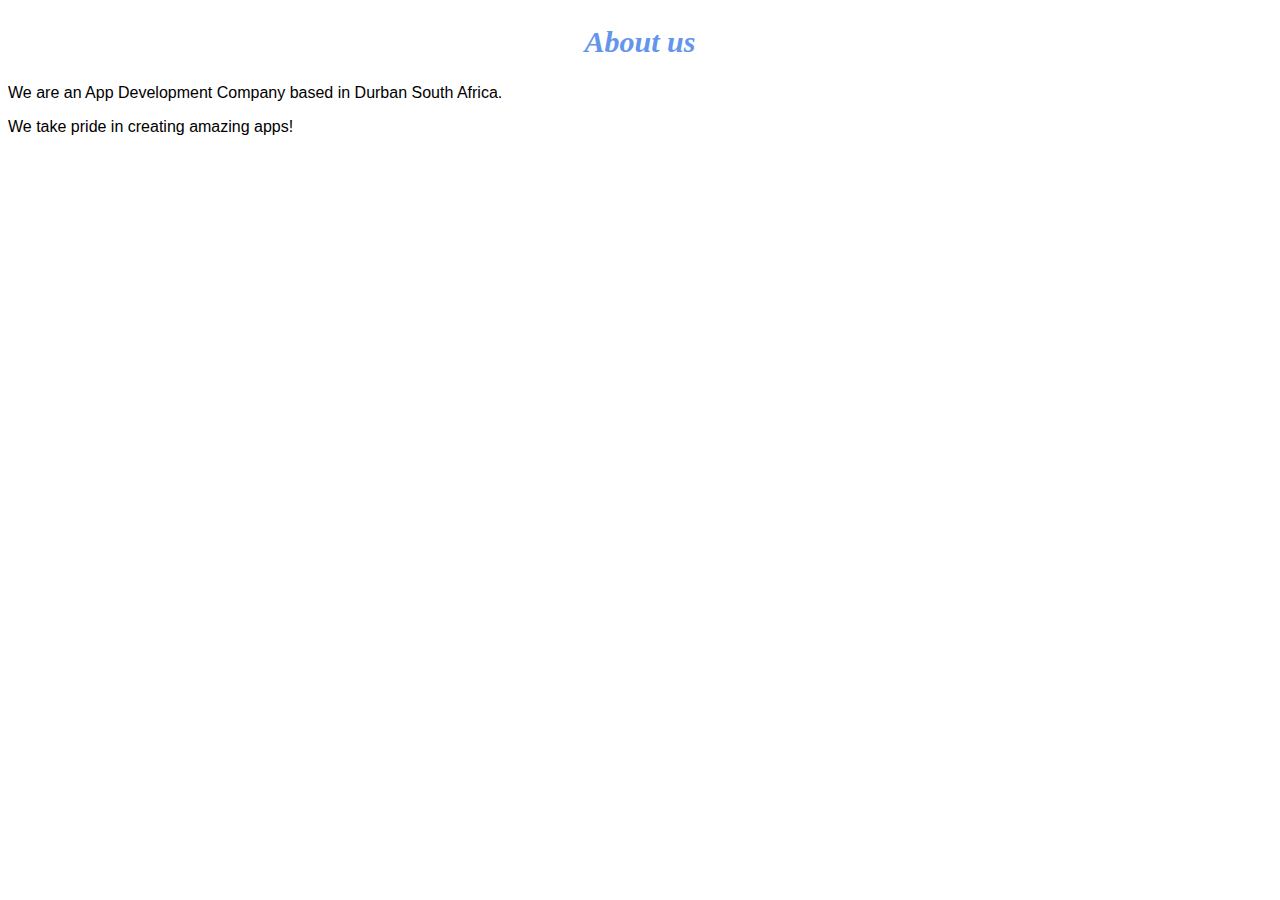
==== about.html @ 2a74a0db "Addes Project Files" ====
<!DOCTYPE html>
<html>
    <head>
        <link rel="stylesheet" href="style.css" >
    </head>
    
    <body>
        <h2>About us</h2>
        <p>We are an App Development Company based in Durban South Africa.</p>
        <p>We take pride in creating amazing apps!</p>
        
    </body>

</html>
---- style.css ----
.gallery img{
    width: 100%;
}

h2{
   font-family: Impact,fantasy;
    text-align: center;
    font-size: 30px;
    color:cornflowerblue;
    font-style: italic;
}

h4{
   font-family: Impact,fantasy;
    font-size: 20px;
    font-style: italic;
    color:cornflowerblue;
}

p{
    font-family: Helvetica , sans-serif;
}

#menu{
    width:100%;
    height:40px;
    background-color: cornflowerblue;
    padding-top: 12px;
}

#menu a{
    color:#ffffff;
    font-family: Helvetica,  sans-serif;
    size:18px;
    text-decoration: none;
    font-weight: 800;
    
    padding-left: 20px;
    padding-right: 20px;
}

#menu a:hover{
    color:#5077bd;
}
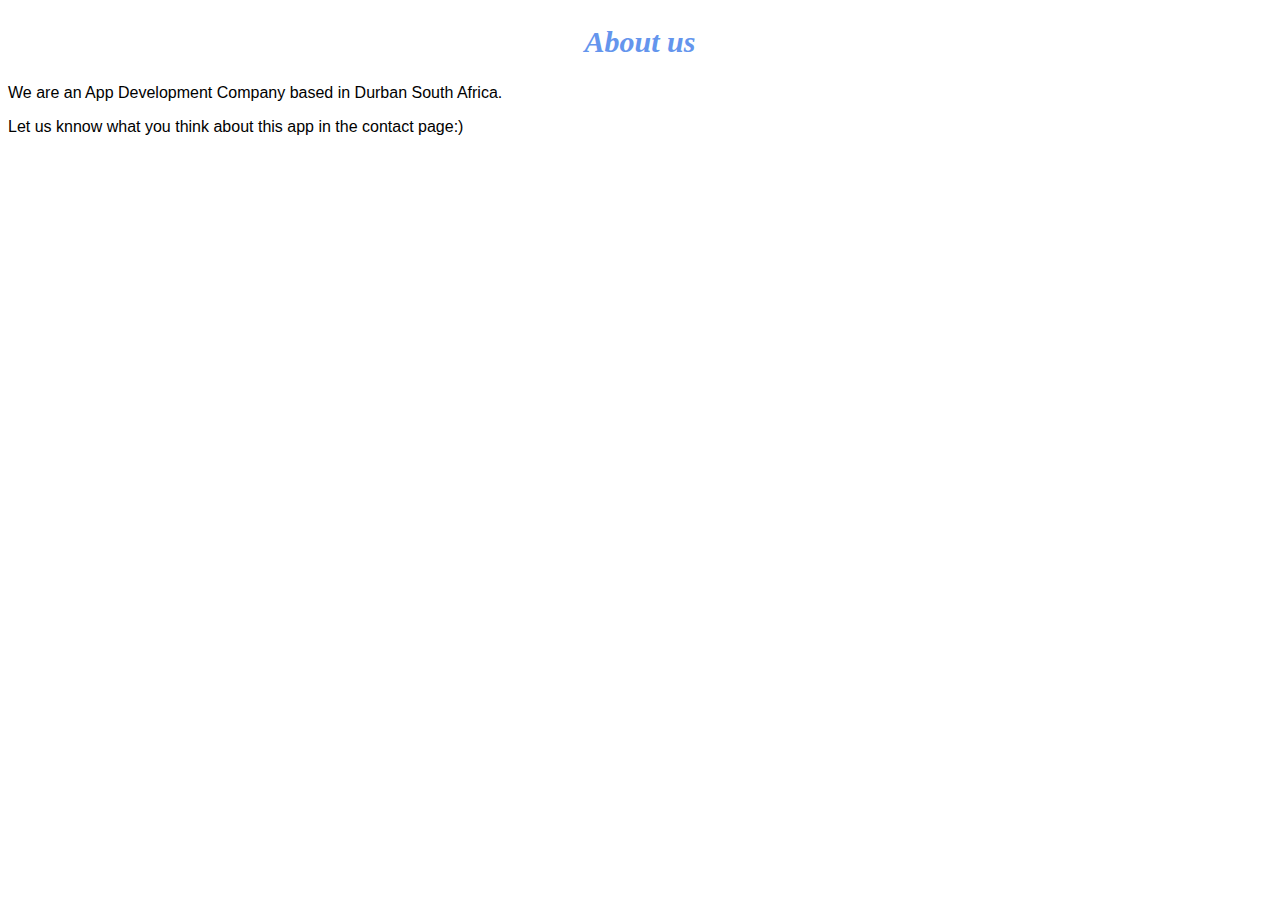
==== commit d68d4841: "Added some text" ====
--- a/about.html
+++ b/about.html
@@ -7,7 +7,7 @@
     <body>
         <h2>About us</h2>
         <p>We are an App Development Company based in Durban South Africa.</p>
-        <p>We take pride in creating amazing apps!</p>
+        <p> Let us knnow what you think about this app in the contact page:)</p>
         
     </body>
 
